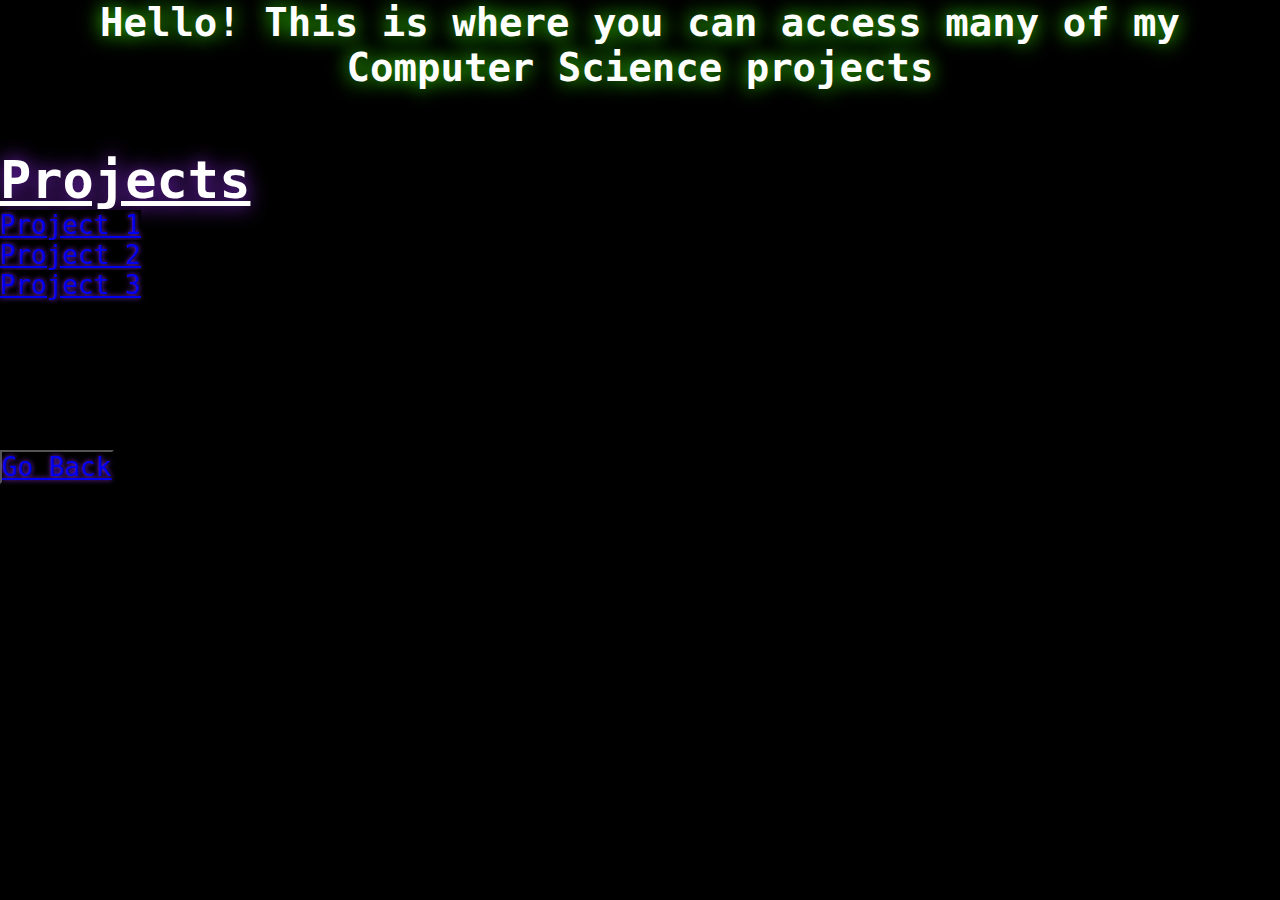
==== side.html @ 7bdbd111 "Add files via upload" ====
<!DOCTYPE html>
<html lang="en">
<head>
  <script type="text/javascript" src="https://livejs.com/live.js"></script>
  <meta charset="UTF-8">
  <meta http-equiv="X-UA-Compatible" content="IE=edge">
  <title>Profesional Website</title>
  <link rel="stylesheet" href="main.css">
</head>
<h1 class = "text-font-title">Hello! This is where you can access many of my Computer Science projects</h1>

  <br><br><br><br>

  <body>
    <h1 class = "text-font2">Projects</h1>
    <ul class =  "text-font3">
      <li> <a href="project1.html"> Project 1 </a></li>
      <li> <a href="project2.html"> Project 2 </a></li>
      <li> <a href="project3.html"> Project 3 </a></li>
    </ul>
   
  </body>
  <br><br>
  <img src="img/komi-vaporwave.gif" alt="" class ="center">
  <br><br><br><br><br><br><br><br>
  <button class = "text-font3" type="button" margin-left:500px;> <a href= "index.html">Go Back</a></button>
  </html>
---- main.css ----
*
{
  margin: 0;
  padding: 0;
  font-family: monospace;
  background-color: rgb(0, 0, 0);
}
.neon
{
  position: relative;
  font-size: 6em;
  text-transform: uppercase;
  text-align: center;
  color: rgb(255, 255, 255);
  text-shadow: 0 0 20px #6d0202;


}
h1:before
{
  content: attr(data-text);
  position: absolute;
  transform-origin: bottom;
  transform: rotateX(180deg);
  color:#ffffff1f;
  text-shadow: 0 0 20px #6d02021e;
  line-height: .85em;
}
.text-font
{
  color: white;
  text-shadow: 0 0 20px #3dff03;
  text-align: right;
  font-size: 3em;
}
.text-font2
{
  color:rgb(255, 255, 255);
  text-shadow: 0 0 20px  blueviolet;
  text-align: left;
  text-decoration: underline;
  font-size: 4em;

}
.text-font3
{
  color:rgb(255, 255, 255);
  text-shadow: 0 0 5px  blueviolet;
  text-align: left;
  font-size: 2em;

}
.text-font-title
{
  color: white;
  text-shadow: 0 0 20px #3dff03;
  text-align: center;
  font-size: 3em;
}
.center {
  margin-left: 450px;
  margin-right: auto;
  width: 50%;
}
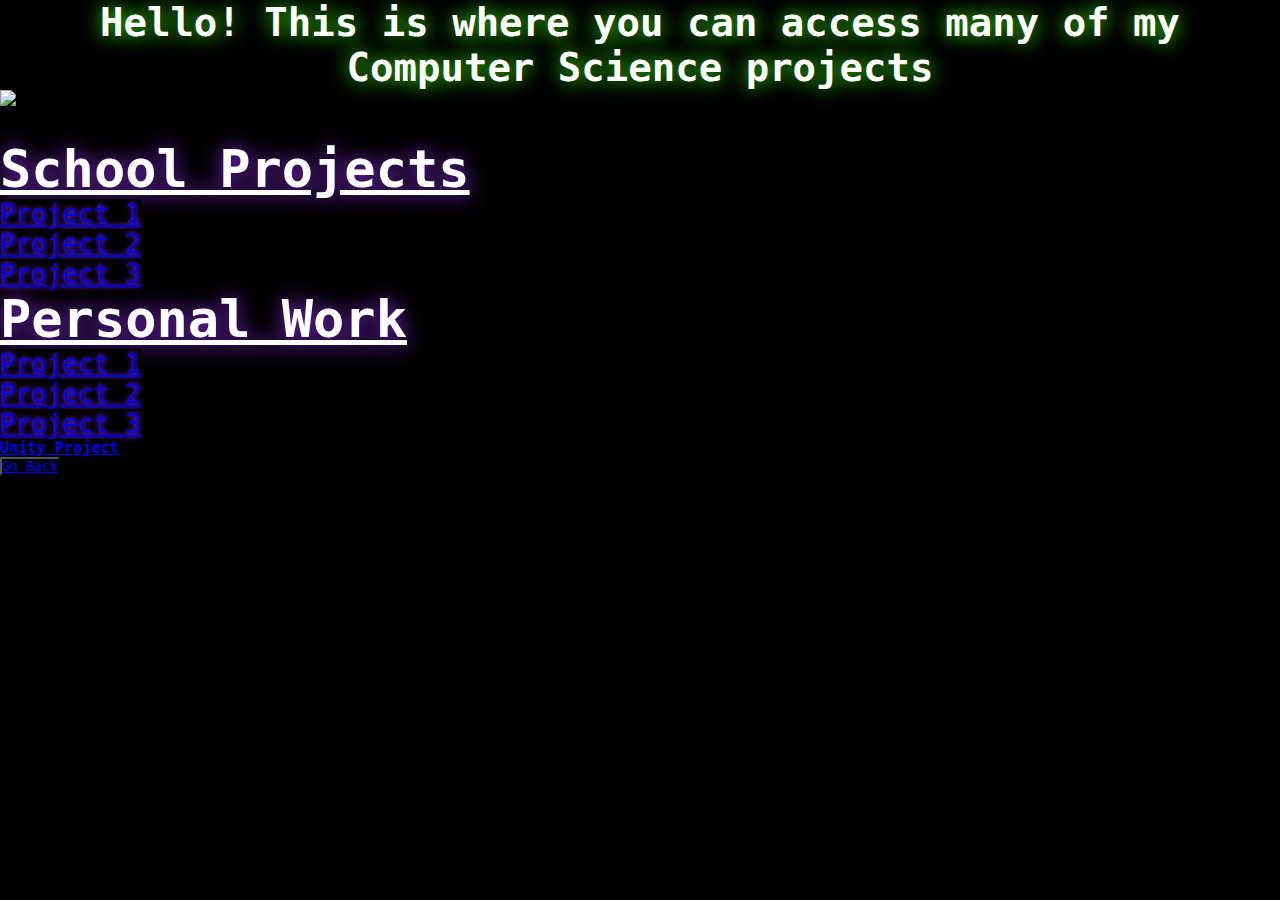
==== commit 4ebd9022: "Add files via upload" ====
--- a/side.html
+++ b/side.html
@@ -5,23 +5,41 @@
   <meta charset="UTF-8">
   <meta http-equiv="X-UA-Compatible" content="IE=edge">
   <title>Profesional Website</title>
-  <link rel="stylesheet" href="main.css">
+  <link rel="stylesheet" href="css\main.css">
+  <link rel="icon" href="img/me.png">
 </head>
 <h1 class = "text-font-title">Hello! This is where you can access many of my Computer Science projects</h1>
 
-  <br><br><br><br>
+<div>
+  <img src="img/komi-vaporwave.gif" class="image"/>
+</div>
 
+<div>
+  <br><br>
   <body>
-    <h1 class = "text-font2">Projects</h1>
+    <h1 class = "text-font2">School Projects</h1>
     <ul class =  "text-font3">
+      <li> <a href="project1.html"> Project 1 </a></li>
+      <li> <a href="files/Project2Gam0.zip" download="Project2"> Project 2 </a></li>
+      <li> <a href="project3.html"> Project 3 </a></li>
+    </ul>
+    <h2 class = "text-font2">Personal Work</h2>
+      <ul class = "text-font3">
       <li> <a href="project1.html"> Project 1 </a></li>
       <li> <a href="project2.html"> Project 2 </a></li>
       <li> <a href="project3.html"> Project 3 </a></li>
-    </ul>
-   
+      </ul>
   </body>
-  <br><br>
-  <img src="img/komi-vaporwave.gif" alt="" class ="center">
-  <br><br><br><br><br><br><br><br>
-  <button class = "text-font3" type="button" margin-left:500px;> <a href= "index.html">Go Back</a></button>
-  </html>+</div>
+    
+<div class = "mainproject">
+  <h3>  <a href= "sourcecode.html">Unity Project</a></h3>
+</div>
+
+<div>
+  <button class="button"> <a href= "index.html">Go Back</a></button>
+</div>
+
+
+  </html>
+
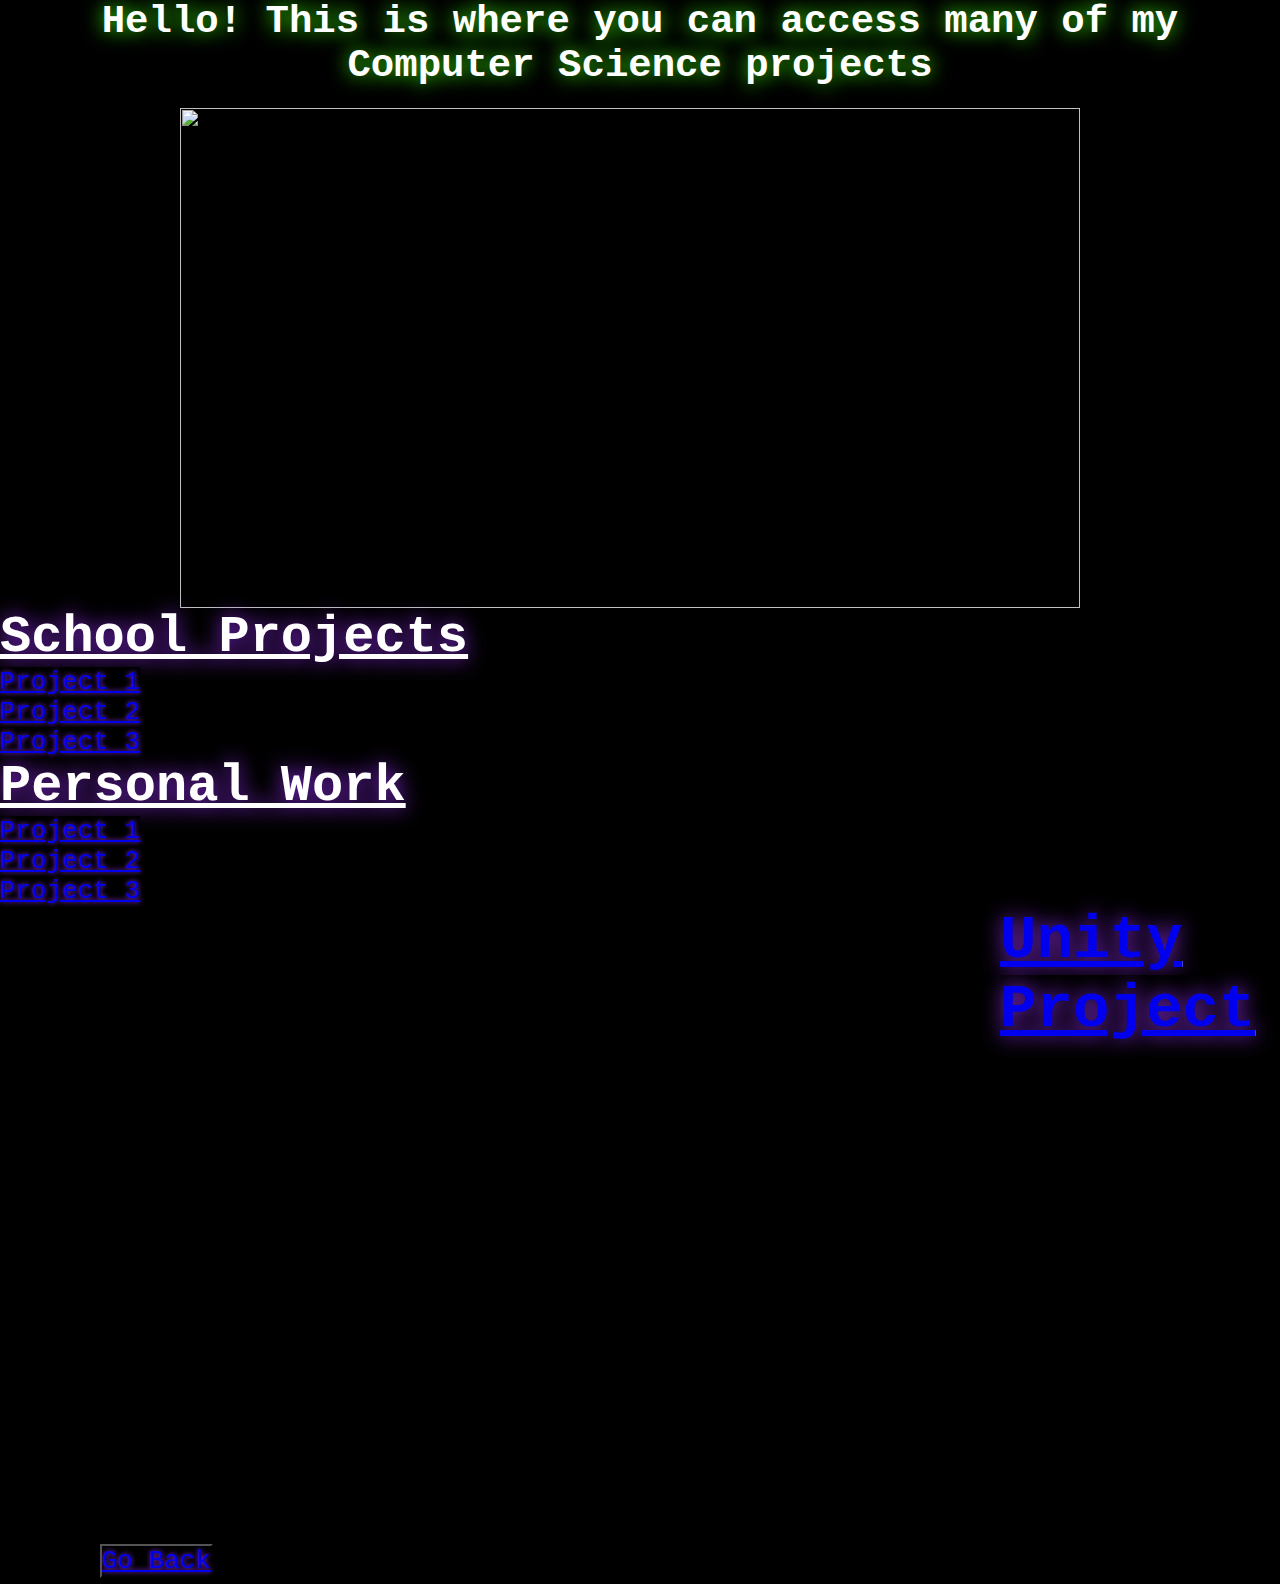
==== commit 06cc1f40: "Update side.html" ====
--- a/side.html
+++ b/side.html
@@ -6,7 +6,7 @@
   <meta http-equiv="X-UA-Compatible" content="IE=edge">
   <title>Profesional Website</title>
   <link rel="stylesheet" href="css\main.css">
-  <link rel="icon" href="img/me.png">
+  <link rel="icon" href="img\me.png">
 </head>
 <h1 class = "text-font-title">Hello! This is where you can access many of my Computer Science projects</h1>
 
@@ -20,7 +20,7 @@
     <h1 class = "text-font2">School Projects</h1>
     <ul class =  "text-font3">
       <li> <a href="project1.html"> Project 1 </a></li>
-      <li> <a href="files/Project2Gam0.zip" download="Project2"> Project 2 </a></li>
+      <li> <a href="year2022.html" download="Project2"> Project 2 </a></li>
       <li> <a href="project3.html"> Project 3 </a></li>
     </ul>
     <h2 class = "text-font2">Personal Work</h2>
